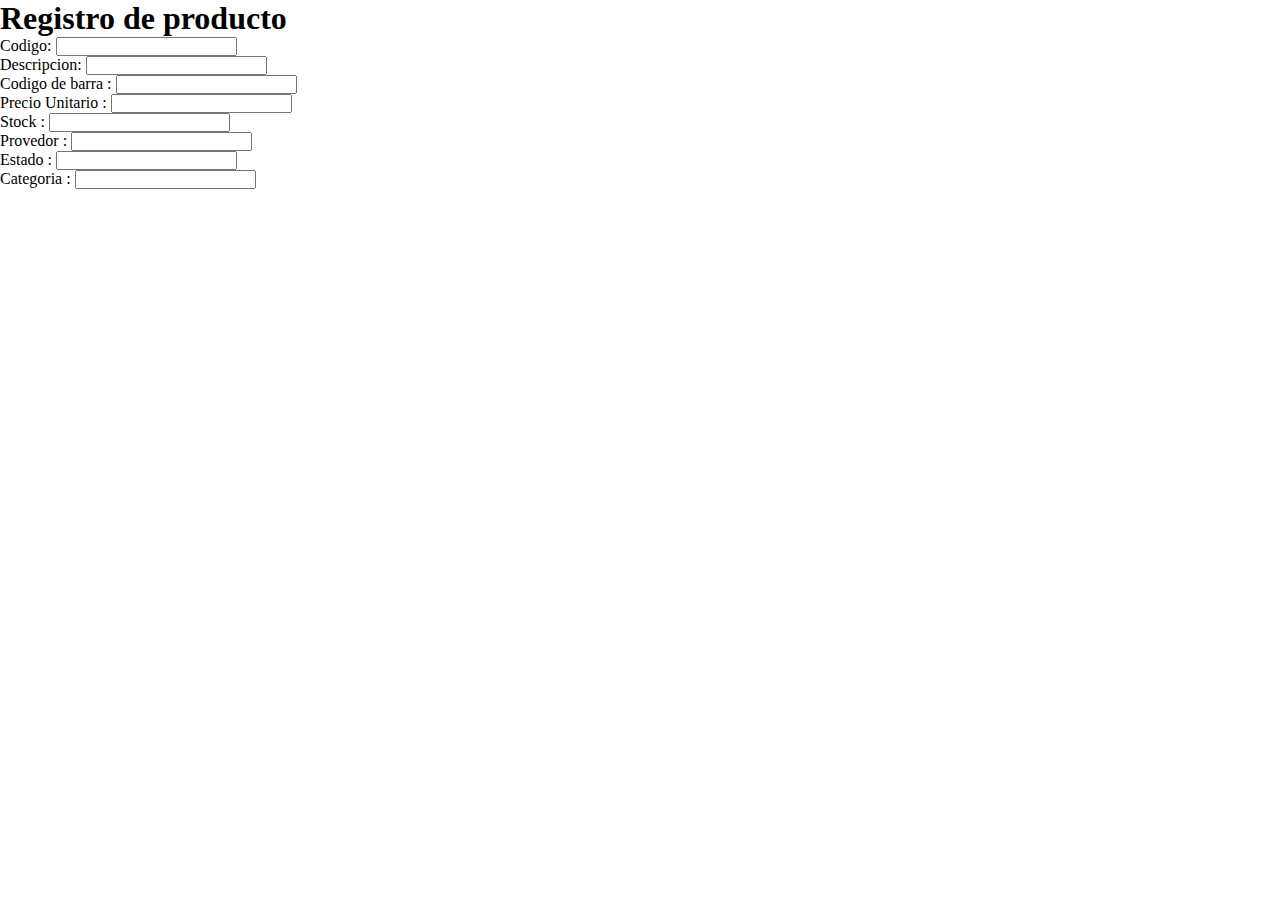
==== producto.html @ 72b960b5 "cm" ====
<!DOCTYPE html>
<html lang="en">
<head>
    <meta charset="UTF-8">
    <meta name="viewport" content="width=device-width, initial-scale=1.0">
    <link rel="stylesheet" href="css/style2.css">
    <title>Document</title>
</head>
<body>
    <nav><h1>Registro de producto</h1></nav>
    <section>
        <label for="codigo">Codigo: </label>
        <input type="number"  name="codigo">
        <br>
        <label for="descrip">Descripcion: </label>
        <input type="text"  name="descrip">
        <br>
        <label for="codB">Codigo de barra : </label>
        <input type="number"  name="codB">
        <br>
        <label for="preU">Precio Unitario : </label>
        <input type="number"  name="preU">
        <br>
        <label for="Stock">Stock : </label>
        <input type="number"  name="Stock">
        <br>
        <label for="Stock">Provedor : </label>
        <input type="number"  name="Stock">
        <br>
        <label for="Stock">Estado : </label>
        <input type="number"  name="Stock">
        <br>
        <label for="Stock">Categoria : </label>
        <input type="number"  name="Stock">
    </section>
    
</body>
</html>
---- css/style2.css ----
*{
    padding: 0%;
    margin: 0%;
}
section{
    text-align: justify;
}
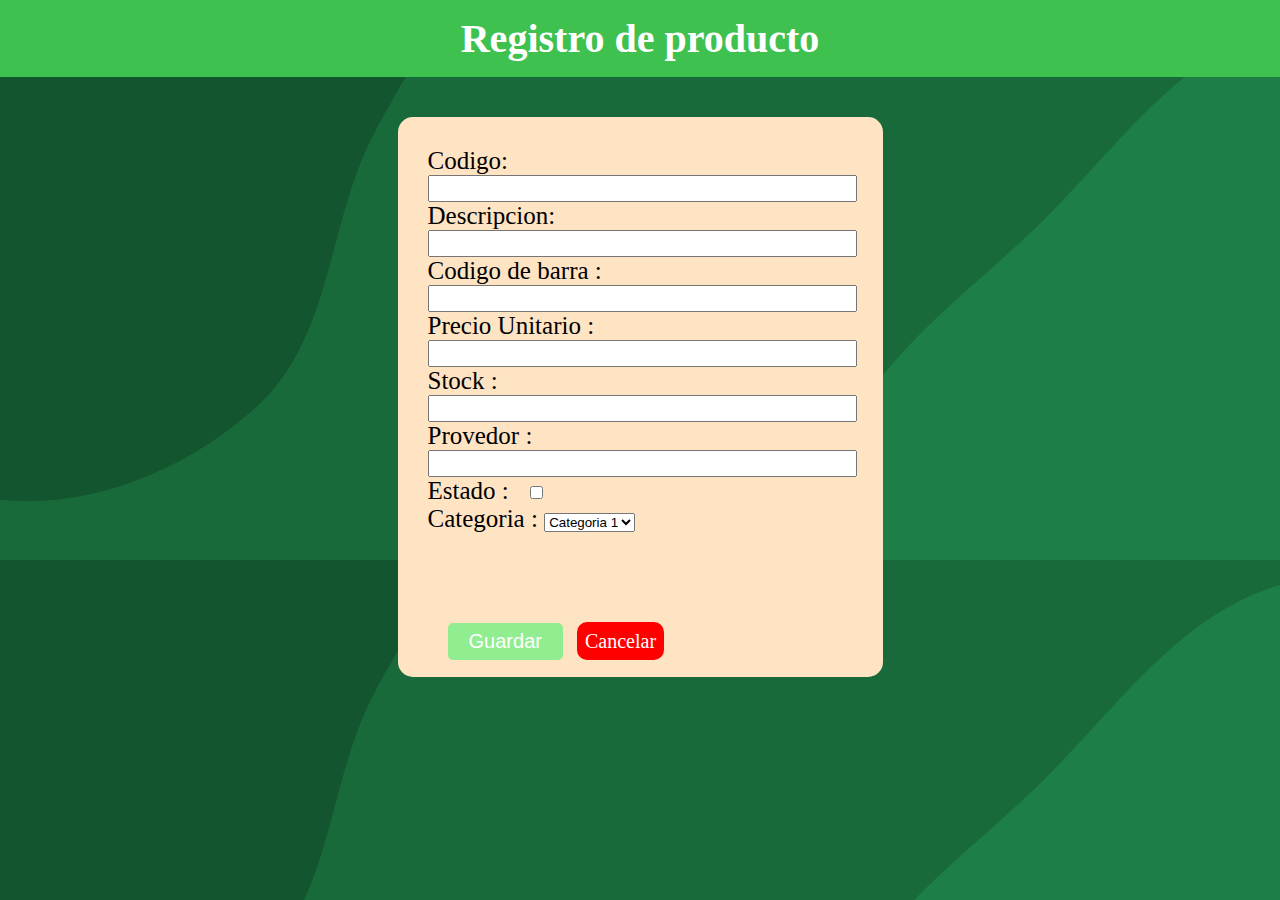
==== commit e14e61c7: "poco a poco" ====
--- a/producto.html
+++ b/producto.html
@@ -8,31 +8,61 @@
 </head>
 <body>
     <nav><h1>Registro de producto</h1></nav>
-    <section>
-        <label for="codigo">Codigo: </label>
-        <input type="number"  name="codigo">
-        <br>
-        <label for="descrip">Descripcion: </label>
-        <input type="text"  name="descrip">
-        <br>
-        <label for="codB">Codigo de barra : </label>
-        <input type="number"  name="codB">
-        <br>
-        <label for="preU">Precio Unitario : </label>
-        <input type="number"  name="preU">
-        <br>
-        <label for="Stock">Stock : </label>
-        <input type="number"  name="Stock">
-        <br>
-        <label for="Stock">Provedor : </label>
-        <input type="number"  name="Stock">
-        <br>
-        <label for="Stock">Estado : </label>
-        <input type="number"  name="Stock">
-        <br>
-        <label for="Stock">Categoria : </label>
-        <input type="number"  name="Stock">
-    </section>
+    
+   
+
+        <form id="conte" action="index.html" method="post">
+            <main>
+            <div id="unop">
+                <label for="codigo">Codigo: </label>
+                <input type="number"  name="codigo">
+            </div>
+            
+           <div>
+            <label for="descrip">Descripcion: </label>
+            <input type="text"  name="descrip">
+           </div>
+          
+            
+            <label for="codB">Codigo de barra : </label>
+            <input type="number"  name="codB">
+            <br>
+            <label for="preU">Precio Unitario : </label>
+            <input type="number"  name="preU">
+            <br>
+            <label for="Stock">Stock : </label>
+            <input type="number"  name="Stock">
+            <br>
+            <label for="Stock">Provedor : </label>
+            <input type="text"  name="Stock">
+            <br>
+            <label for="Stock" >Estado : </label>
+            <input type="checkbox" class="prub" name="Stock">
+           <br>
+            <label for="Stock">Categoria : </label>
+            <select>
+                <option>Categoria 1</option>
+                <option>Categoria 2</option>
+                <option>Categoria 3</option>
+                <option>Categoria 4</option>
+              </select>
+            
+    <div  class="botonos">
+        <input type="submit" id="btn-f" value="Guardar">
+        <!-- <a href="" id="btn-g" type="submit" value="Guardar">Guardar</a> -->
+        <a href="" id="btn-c">Cancelar</a>
+      
+      
+    </div> 
+             
+
+              <!-- <h1>holaaaaaaaa</h1> -->
+        </main>
+
+
+
+        </form>
+        
     
 </body>
 </html>--- a/css/style2.css
+++ b/css/style2.css
@@ -2,6 +2,87 @@
     padding: 0%;
     margin: 0%;
 }
-section{
-    text-align: justify;
+body{
+   
+    background-image: url("data:image/svg+xml,%3csvg xmlns='http://www.w3.org/2000/svg' version='1.1' xmlns:xlink='http://www.w3.org/1999/xlink' xmlns:svgjs='http://svgjs.dev/svgjs' width='1440' height='560' preserveAspectRatio='none' viewBox='0 0 1440 560'%3e%3cg mask='url(%26quot%3b%23SvgjsMask1013%26quot%3b)' fill='none'%3e%3crect width='1440' height='560' x='0' y='0' fill='rgba(24%2c 106%2c 59%2c 1)'%3e%3c/rect%3e%3cpath d='M0%2c499.802C93.66%2c509.398%2c190.702%2c468.108%2c259.593%2c403.935C324.25%2c343.706%2c327.787%2c246.69%2c360.035%2c164.422C390.167%2c87.551%2c460.489%2c16.991%2c442.891%2c-63.678C425.313%2c-144.258%2c338.395%2c-186.463%2c272.633%2c-236.238C218.797%2c-276.986%2c159.621%2c-304.244%2c95.83%2c-326.367C28.894%2c-349.581%2c-37.52%2c-373.948%2c-108.141%2c-368.295C-189.884%2c-361.752%2c-280.11%2c-351.101%2c-336.693%2c-291.746C-393.772%2c-231.87%2c-385.664%2c-138.763%2c-403.875%2c-58.069C-423.86%2c30.486%2c-484.503%2c121.493%2c-448.786%2c204.954C-413.073%2c288.406%2c-303.384%2c304.187%2c-227.52%2c354.029C-150.686%2c404.508%2c-91.454%2c490.432%2c0%2c499.802' fill='%2313552f'%3e%3c/path%3e%3cpath d='M1440 1149.583C1546.595 1129.519 1614.965 1032.827 1704.8600000000001 972.131 1792.187 913.169 1904.3029999999999 886.7660000000001 1960.893 797.884 2020.607 704.097 2039.9969999999998 585.993 2020.393 476.552 2001.096 368.827 1934.019 275.93 1854.019 201.25 1779.2930000000001 131.49200000000002 1681.742 99.51100000000002 1584.093 69.26400000000001 1485.058 38.587999999999965 1382.622-3.3630000000000564 1282.699 24.28200000000004 1182.25 52.072 1119.49 144.74900000000002 1045.596 218.247 965.4780000000001 297.936 861.804 363.58500000000004 831.986 472.581 800.946 586.044 834.989 706.992 882.445 814.627 930.3299999999999 923.235 1000.4970000000001 1024.433 1102.2440000000001 1085.558 1202.502 1145.789 1325.059 1171.2179999999998 1440 1149.583' fill='%231d7f47'%3e%3c/path%3e%3c/g%3e%3cdefs%3e%3cmask id='SvgjsMask1013'%3e%3crect width='1440' height='560' fill='white'%3e%3c/rect%3e%3c/mask%3e%3c/defs%3e%3c/svg%3e");
+
+
+   
+}
+nav{
+    background-color: #3FC14F;
+    text-align: center;
+    font-size: 20px;
+   
+    
+}
+h1{
+    padding: 15px;
+    color: white;
+}
+#conte{
+    display: flex;
+    justify-content: center;
+    /* background-color: aliceblue; */
+}
+main{
+  background-color: bisque;
+  width: 425px;
+  height: 500px;
+  padding: 30px;
+  margin-top: 40px;
+  border-radius: 15px;
+}
+input{
+    
+    width: 100%;
+    font-size: 20px;
+ 
+}
+label{
+    font-size: 25px;
+}
+a{
+    text-decoration: none;
+    color: white;
+    font-size: 20px;
+    padding: 8px;
+    margin: 10px;
+    border-radius: 10px;
+   
+}
+#btn-g{
+    background-color: lightgreen;
+}
+#btn-c{
+    
+        background-color: red;
+}
+.botonos{
+    margin-top: 70px;
+    padding: 20px;
+
+}
+.prub{
+    width: 10%;
+    margin: 0%;
+    padding: 0%;
+}
+#btn-f{
+    width: 30%;
+    color: white;
+    background-color:  lightgreen;
+    border: 0;
+    padding: 7px;
+    border-radius: 5px;
+    cursor: pointer;
+
+}
+#btn-f:hover{
+   
+    background-color: rgb(104, 196, 104);
+    background-image: url(/kodigo/tarea-2/img/guardar-el-archivo.png);
+    background-size: cover;
+    background-repeat: no-repeat;
+    background-position: center;
 }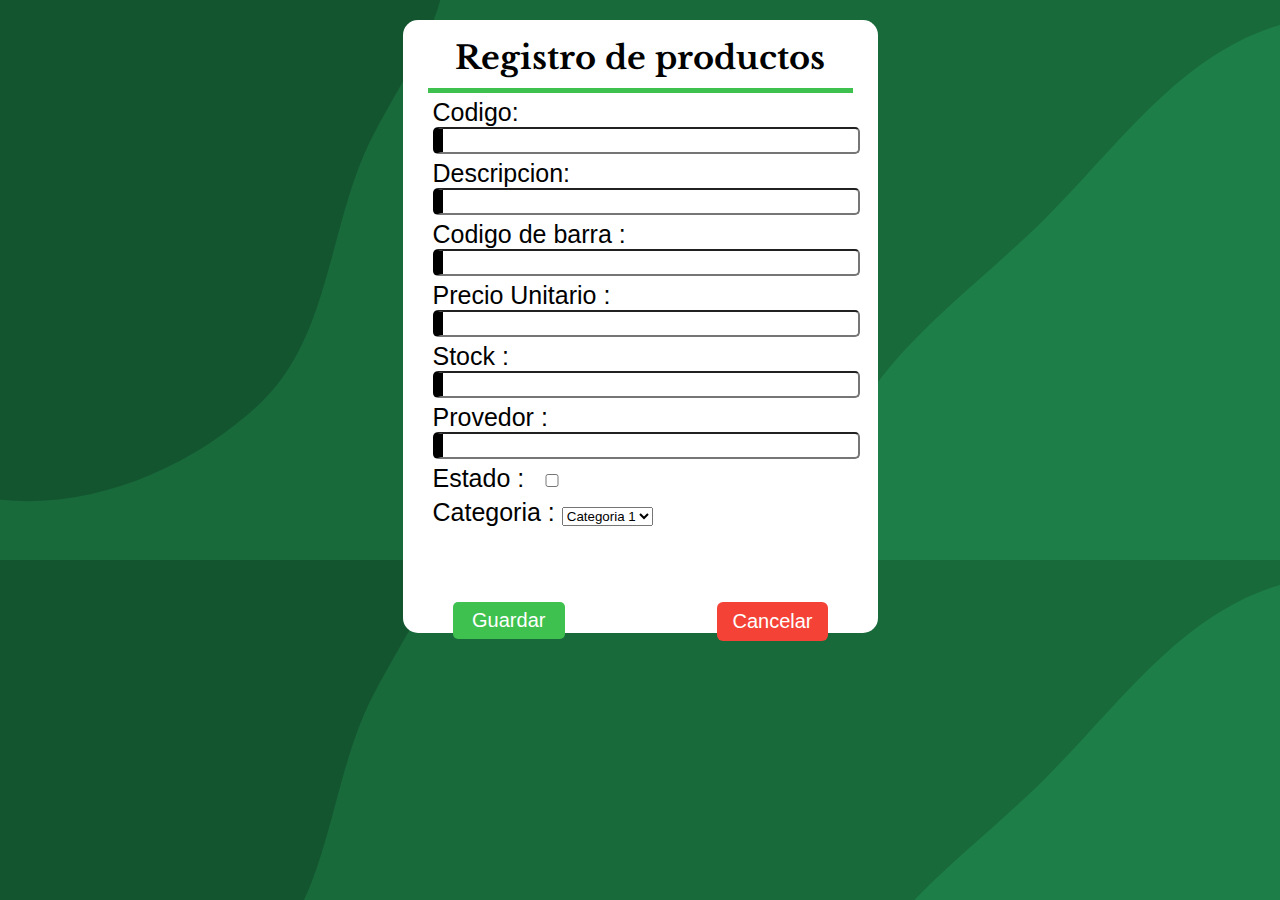
==== commit c6c1e860: "penultimos-detalles" ====
--- a/producto.html
+++ b/producto.html
@@ -7,38 +7,50 @@
     <title>Document</title>
 </head>
 <body>
-    <nav><h1>Registro de producto</h1></nav>
+    <nav></nav>
     
    
 
         <form id="conte" action="index.html" method="post">
             <main>
+                <h1>Registro de productos</h1>
             <div id="unop">
-                <label for="codigo">Codigo: </label>
-                <input type="number"  name="codigo">
+                <label for="codigo" class="cod">Codigo: </label>
+              
+                <input type="number"  name="codigo" >
             </div>
             
            <div>
-            <label for="descrip">Descripcion: </label>
-            <input type="text"  name="descrip">
+            <label for="descrip">Descripcion:</label>
+            <input type="text" name="descrip" >
            </div>
           
-            
+            <div>
             <label for="codB">Codigo de barra : </label>
             <input type="number"  name="codB">
-            <br>
+            </div>
+         
+            <div>
             <label for="preU">Precio Unitario : </label>
             <input type="number"  name="preU">
-            <br>
+            </div>
+          
+                <div>
             <label for="Stock">Stock : </label>
             <input type="number"  name="Stock">
-            <br>
+            </div>
+            
+            <div>
             <label for="Stock">Provedor : </label>
             <input type="text"  name="Stock">
-            <br>
+        </div>
+          <div>
             <label for="Stock" >Estado : </label>
             <input type="checkbox" class="prub" name="Stock">
-           <br>
+        </div>
+
+    
+         <div>
             <label for="Stock">Categoria : </label>
             <select>
                 <option>Categoria 1</option>
@@ -46,17 +58,14 @@
                 <option>Categoria 3</option>
                 <option>Categoria 4</option>
               </select>
+            </div>
             
     <div  class="botonos">
         <input type="submit" id="btn-f" value="Guardar">
         <!-- <a href="" id="btn-g" type="submit" value="Guardar">Guardar</a> -->
         <a href="" id="btn-c">Cancelar</a>
-      
-      
+
     </div> 
-             
-
-              <!-- <h1>holaaaaaaaa</h1> -->
         </main>
 
 
--- a/css/style2.css
+++ b/css/style2.css
@@ -1,6 +1,10 @@
+
+  @import url('https://fonts.googleapis.com/css2?family=Belanosima&family=Caprasimo&family=Libre+Baskerville:wght@700&display=swap');
+
 *{
     padding: 0%;
     margin: 0%;
+    font-family: Arial, Helvetica, sans-serif;
 }
 body{
    
@@ -9,16 +13,22 @@
 
    
 }
-nav{
+/* nav{
     background-color: #3FC14F;
     text-align: center;
     font-size: 20px;
    
     
-}
+} */
 h1{
-    padding: 15px;
-    color: white;
+    padding: 10px;
+    color: rgb(2, 2, 2);
+    text-align: center;
+    font-family: Libre Baskerville;
+   
+    border-bottom: 5px solid #3FC14F;
+    
+    
 }
 #conte{
     display: flex;
@@ -26,21 +36,34 @@
     /* background-color: aliceblue; */
 }
 main{
-  background-color: bisque;
+  background-color: rgb(255, 255, 255);
   width: 425px;
-  height: 500px;
-  padding: 30px;
-  margin-top: 40px;
+  height: 590px;
+  padding: 8px 25px 15px 25px; 
+  margin-top: 20px;
   border-radius: 15px;
+
 }
 input{
-    
+    display: inline-block;
+    font-size: 20px;
     width: 100%;
-    font-size: 20px;
+    border-left: 10px solid black;
+    border-radius: 5px;
+    /* border: none;
+    outline: none;
+    background: none; */
  
 }
 label{
+   
     font-size: 25px;
+    font-family: 'Franklin Gothic Medium', 'Arial Narrow', Arial, sans-serif;
+    /* position: absolute; */
+    pointer-events: none;
+    /* border-bottom: 2px solid black; */
+    color: #010101;
+    padding-bottom: 20px;
 }
 a{
     text-decoration: none;
@@ -48,18 +71,27 @@
     font-size: 20px;
     padding: 8px;
     margin: 10px;
-    border-radius: 10px;
+    border-radius: 6px;
    
 }
 #btn-g{
     background-color: lightgreen;
+    margin-bottom: 15px;
+    
 }
 #btn-c{
     
-        background-color: red;
+        background-color: #F44336;
+
+        padding-left: 15px;
+        padding-right: 15px;
+        float: right;
+        margin: 0%;
+        
+      
 }
 .botonos{
-    margin-top: 70px;
+    margin-top: 55px;
     padding: 20px;
 
 }
@@ -71,18 +103,21 @@
 #btn-f{
     width: 30%;
     color: white;
-    background-color:  lightgreen;
+    background-color:  #3FC14F;
     border: 0;
     padding: 7px;
     border-radius: 5px;
     cursor: pointer;
 
 }
-#btn-f:hover{
+/* .cod{
+    position: absolute;
+    top: 14%;
+    
    
-    background-color: rgb(104, 196, 104);
-    background-image: url(/kodigo/tarea-2/img/guardar-el-archivo.png);
-    background-size: cover;
-    background-repeat: no-repeat;
-    background-position: center;
-}+    
+} */
+div{
+    margin: 5px;
+}
+
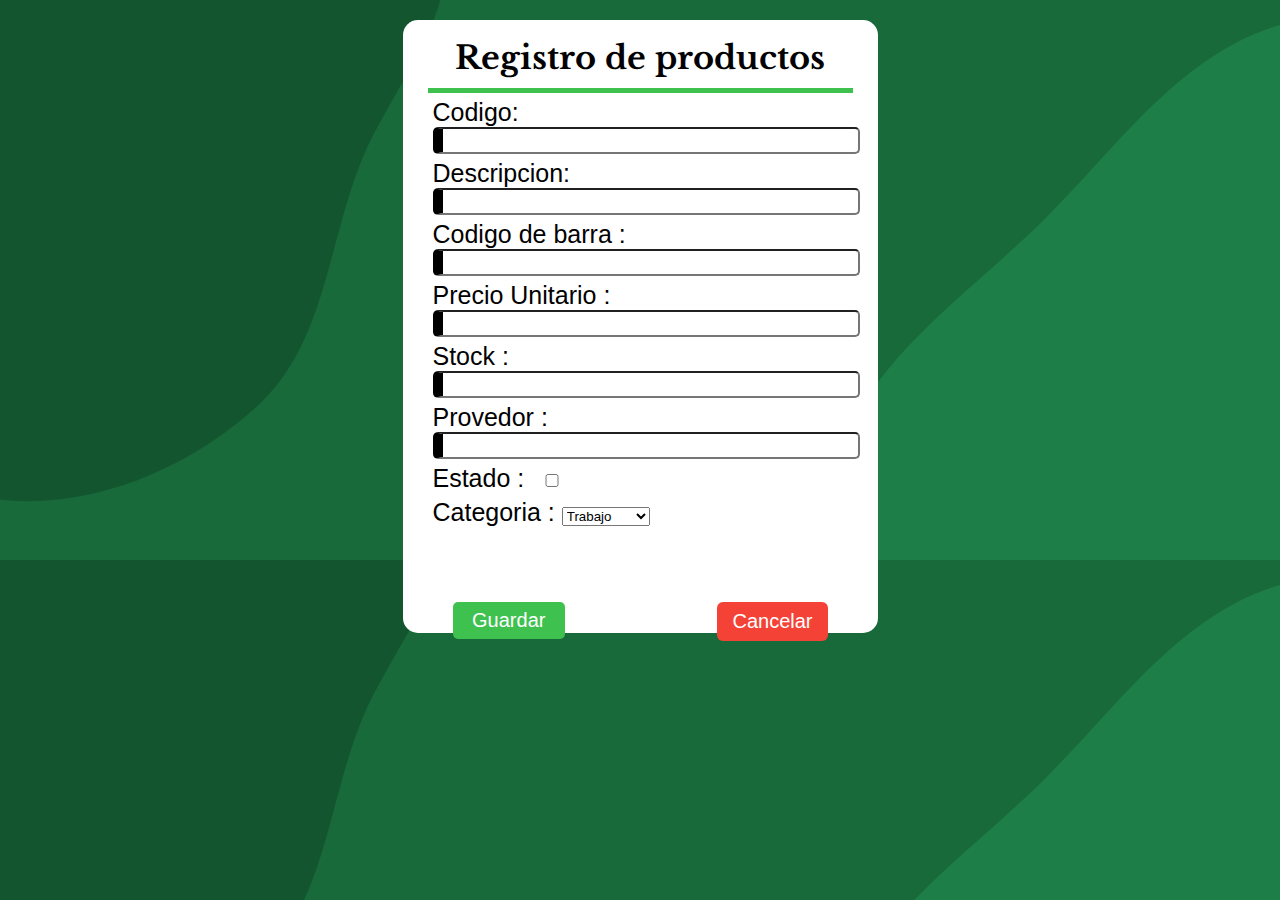
==== commit ddedf668: "final" ====
--- a/producto.html
+++ b/producto.html
@@ -17,22 +17,22 @@
             <div id="unop">
                 <label for="codigo" class="cod">Codigo: </label>
               
-                <input type="number"  name="codigo" >
+                <input type="number"  name="codigo" required>
             </div>
             
            <div>
             <label for="descrip">Descripcion:</label>
-            <input type="text" name="descrip" >
+            <input type="text" name="descrip" required>
            </div>
           
             <div>
             <label for="codB">Codigo de barra : </label>
-            <input type="number"  name="codB">
+            <input type="number"  name="codB" required>
             </div>
          
             <div>
             <label for="preU">Precio Unitario : </label>
-            <input type="number"  name="preU">
+            <input type="number"  name="preU" required>
             </div>
           
                 <div>
@@ -42,28 +42,28 @@
             
             <div>
             <label for="Stock">Provedor : </label>
-            <input type="text"  name="Stock">
+            <input type="text"  name="Stock" required>
         </div>
           <div>
             <label for="Stock" >Estado : </label>
-            <input type="checkbox" class="prub" name="Stock">
+            <input type="checkbox" class="prub" name="Stock" >
         </div>
 
     
          <div>
             <label for="Stock">Categoria : </label>
-            <select>
-                <option>Categoria 1</option>
-                <option>Categoria 2</option>
-                <option>Categoria 3</option>
-                <option>Categoria 4</option>
+            <select required>
+                <option selected>Trabajo</option>
+                <option>Comida</option>
+                <option>Vestimenta</option>
+                <option>Transporte</option>
               </select>
             </div>
             
     <div  class="botonos">
         <input type="submit" id="btn-f" value="Guardar">
         <!-- <a href="" id="btn-g" type="submit" value="Guardar">Guardar</a> -->
-        <a href="" id="btn-c">Cancelar</a>
+        <a href="producto.html" id="btn-c">Cancelar</a>
 
     </div> 
         </main>
--- a/css/style2.css
+++ b/css/style2.css
@@ -90,6 +90,9 @@
         
       
 }
+#btn-c:hover{
+    background-color: #ea372b;
+}
 .botonos{
     margin-top: 55px;
     padding: 20px;
@@ -110,13 +113,13 @@
     cursor: pointer;
 
 }
-/* .cod{
-    position: absolute;
-    top: 14%;
-    
-   
-    
-} */
+#btn-f:hover{
+  
+    background-color:  #2fce41;
+ 
+
+}
+
 div{
     margin: 5px;
 }
